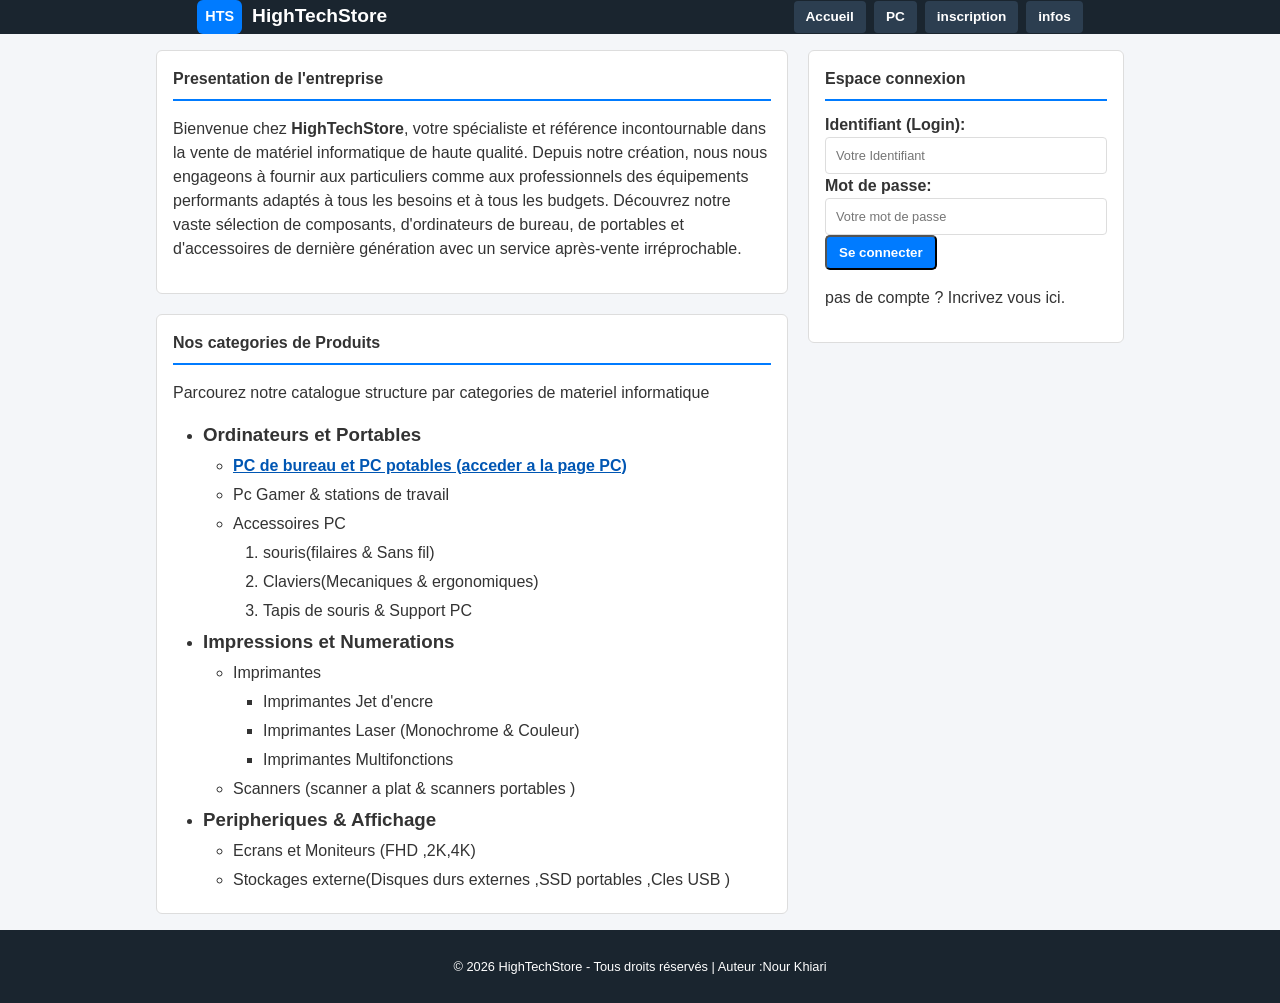
==== index.html @ 8694913e "index" ====
<!DOCTYPE html>
<html lang="en">
<head>
    <meta charset="UTF-8">
    <meta name="viewport" content="width=device-width, initial-scale=1.0">
    <title>Document</title>
    <link rel="stylesheet" href="style/style.css">
</head>
<body>
    <header>
        <div class="logo">
            <span class="logo-icon">HTS</span>
            <span class="logo-text">HighTechStore</span>
        </div>
        <nav>
            <a href="index.html" class="" >Accueil</a>
            <a href="pages/pc.html">PC</a>
            <a href="pages/inscription.html">inscription</a>
            <a href="pages/infos.html ">infos</a>
        </nav>
    </header>
    <main>
        <div class="p1">
            <section class="presentation">
                <h2>Presentation de l'entreprise</h2>
                <p>Bienvenue chez <strong>HighTechStore</strong>, votre spécialiste et référence
                    incontournable dans la vente de matériel informatique de haute qualité.
                    Depuis notre création, nous nous engageons à fournir aux particuliers 
                    comme aux professionnels des équipements performants adaptés à tous
                    les besoins et à tous les budgets.
                    Découvrez notre vaste sélection de composants, d'ordinateurs de
                    bureau, de portables et d'accessoires de dernière génération avec
                    un service après-vente irréprochable.
                </p>
            </section>
            <section class="categories">
                <h2>Nos categories de Produits</h2>
                <p>Parcourez notre catalogue structure par categories 
                    de materiel informatique
                </p>
                <ul>
                    <li><h3>Ordinateurs et Portables</h3>
                    <ul>
                        <li><a href="pages/pc.html">PC de bureau et PC potables (acceder a la page PC)</a></li>
                        <li>Pc Gamer & stations de travail</li>
                        <li>Accessoires PC
                            <ol>
                                <li>souris(filaires & Sans fil)</li>
                                <li>Claviers(Mecaniques & ergonomiques)</li>
                                <li>Tapis de souris & Support PC</li>
                            </ol>
                        </li>

                    </ul>
                    </li>
                
                    <li><h3>Impressions et Numerations</h3>
                    <ul>
                        <li>Imprimantes
                            <ul>
                                <li>Imprimantes Jet d'encre</li>
                                <li>Imprimantes Laser (Monochrome & Couleur)</li>
                                <li>Imprimantes Multifonctions</li>
                            </ul>
                        </li>
                        <li>Scanners (scanner a plat & scanners portables )</li>

                    </ul>
                    </li>
                    <li><h3>Peripheriques & Affichage</h3>
                    <ul>
                        <li>Ecrans et Moniteurs (FHD ,2K,4K)</li>
                        <li>Stockages externe(Disques durs externes ,SSD portables ,Cles USB )

                        </li>
                    </ul>
                </li>
                </ul>

            </section>
        </div>
        <aside class="p2">
            <section class="connexion">
                <h2>Espace connexion</h2>
                <form >
                    <label for="login">Identifiant (Login):</label>
                    <input type="text" id="login" name="login" placeholder="Votre Identifiant">
                    <label for="mdp">Mot de passe:</label>
                    <input type="password" id="mdp" name="mdp" placeholder="Votre mot de passe">
                    <button type="submit">Se connecter</button>
                </form>
                <p>pas de compte ? <a href="pages/inscription.html"></a>Incrivez vous ici.</p>

            </section>
        </aside>
    </main>
    <footer>
        <p>© 2026 HighTechStore - Tous droits réservés | Auteur :Nour Khiari</p>
    </footer>
    
</body>
</html>
---- style/style.css ----
:root{

   --primary-color:#007bff;
   --primary-hover:#0056b3;
   --dark-header:#1a252f;
   --dark-nav:#2c3e50;
   --dark-sub-header:#344495e;
   --bg-body:#f4f6f9;
   --bg-card:#ffffff;
   --bg-search:#e9ecef;
   --bg-placeholder:#e2e8f0;
   --text-primary:#333333;
   --text-muted: #4a5568;         
   --text-light: #ffffff;  
   --text-placeholder:#e2e8f0;
   --text-price:#d9534f;
   --border-color:#dddddd;
   --border-table:#cccccc;
   --border-placeholder:#cbd5e1;

}
* {
    box-sizing: border-box;
}
body{

    margin: 0;
    font-family: Arial, Helvetica, sans-serif;
    line-height: 1.5;
    color: var(--text-primary);
    background: var(--bg-body);
    min-height: 100vh;
    display: grid;
    grid-template-rows: auto 1fr auto;

}
header{
    background: var(--dark-header);
    color: var(--text-light);
    padding: 12px 16 px;
    display: flex;
    flex-direction: column;
    gap: 12px;
}
.logo{
    display: flex;
    align-items: center;
    gap:10px;
}
.logo-icon {

    background: var(--primary-color);
    padding: 6px 8px;
    border-radius: 6px;
    font-weight: bold;
    font-size: 0.9rem;

}
.logo-text{
    font-size: 1.2rem;
    font-weight: bold;
}
nav{
    display: flex;
    gap: 8px;
}
nav a{
    background: var(--dark-nav);
    color: var(--text-light);
    text-decoration: none;
    padding:6px 12px ;
    border-radius: 4px;
    font-size: 0.85rem;
    font-weight: bold;

}
nav a:hover{background: var(--primary-hover);}
nav a.active{background: var(--primary-color);}
main{

    display: grid;
    grid-template-columns: 1fr;
    gap:20px;
    padding:16px;
    width: 100%;
    max-width: 1000px;
    margin: 0 auto;


}
.p1{
    display: grid;
    gap: 20px;
    align-items: start;

}
.p2{
    align-self: start;

}
.presentation,.categories,.connexion{
    background-color: var(--bg-card);
    border: 1px solid var(--border-color);
    border-radius: 6px;
    padding: 16px;

}
h2{
    font-size: 1rem;
    margin:0 0 12px;
    padding-bottom: 8px;
    border-bottom:2px solid var(--primary-color) ;
}
.categories ul,.categories ol {
    margin: 5px 0;
    padding-left: 25px;
}
.categories li {margin: 5px ;}
.categories h3{
    display: inline;
    font-family: 0.9rem;
}
a{color: var(--primary-hover);}
.categories a {font-weight: bolder;}
form{
    display: flex;
    flex-direction: column;
    margin-bottom: 12px;
}
label{font-weight: bold;}
input{
    padding: 10px;
    border: 1px solid var(--border-color);
    border-radius: 4px;
    font-size: 0.8rem;
}
button{
    align-self: flex-start;
    background-color: var(--primary-color);
    color: var(--text-light);
    padding: 8px 12px;
    border-radius: 5px;
    font-weight: bold;
}
footer {
  background: var(--dark-header);
  color: var(--text-light);
  text-align: center;
  padding: 14px;
  font-size: 0.8rem;
}
@media (min-width:800px ) {
    header{
        flex-direction: row;
        justify-content: space-around;
        align-items: center;
    }
    main{
        grid-template-columns: 2fr 1fr;
    }
    
}
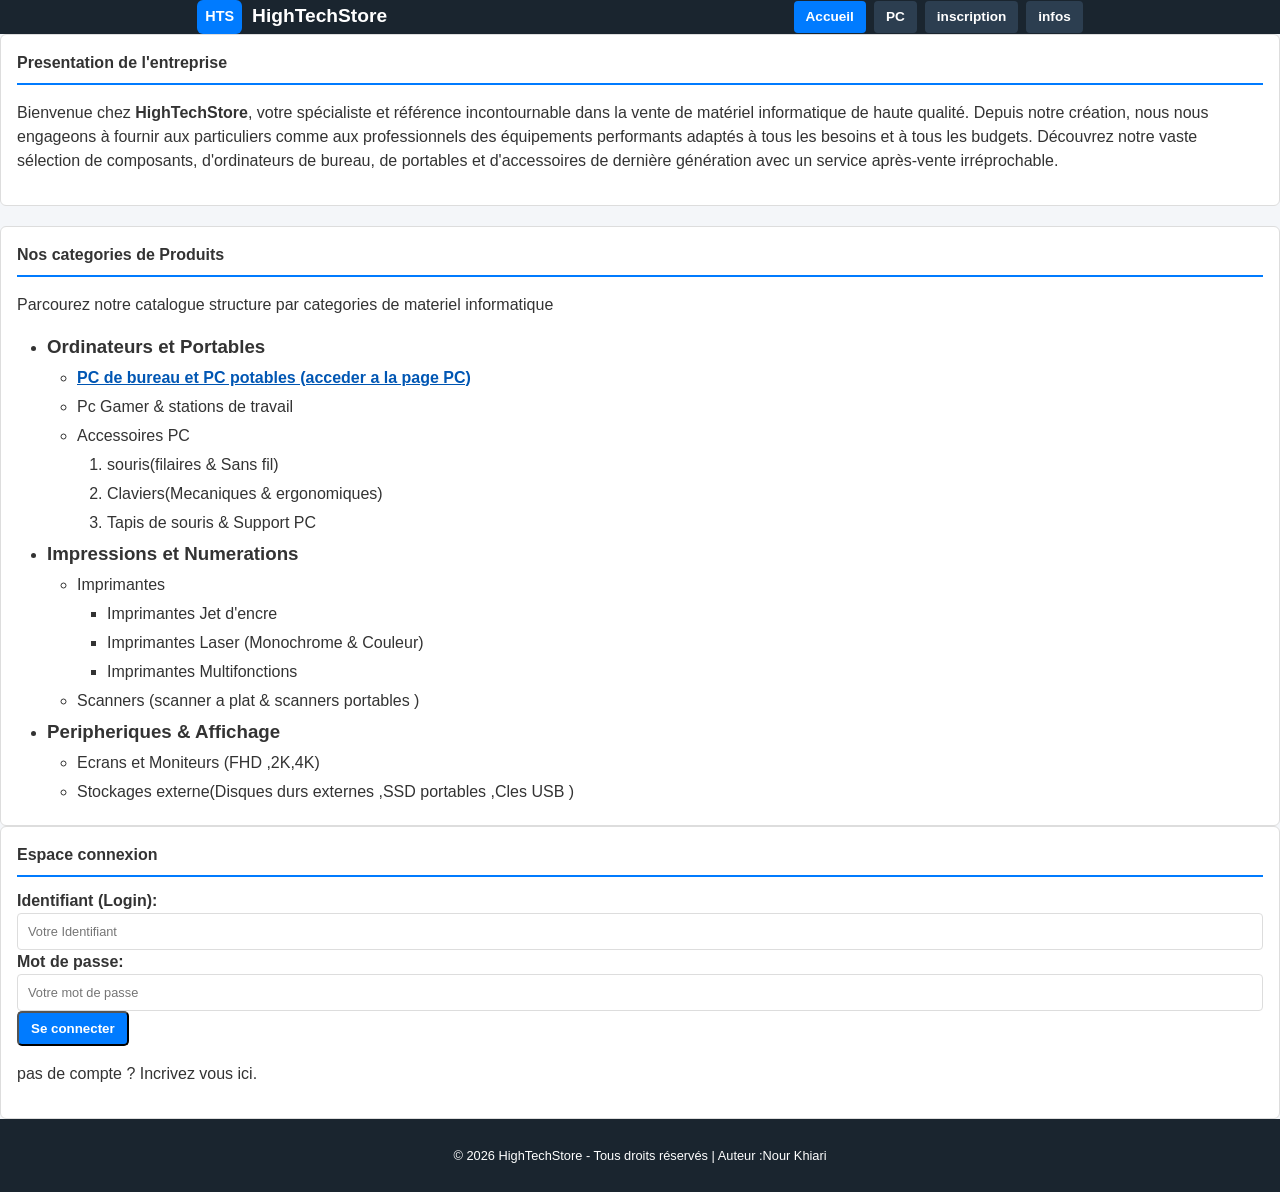
==== commit 086b30e9: "page pc terminee" ====
--- a/index.html
+++ b/index.html
@@ -13,7 +13,7 @@
             <span class="logo-text">HighTechStore</span>
         </div>
         <nav>
-            <a href="index.html" class="" >Accueil</a>
+            <a href="index.html" class="b" >Accueil</a>
             <a href="pages/pc.html">PC</a>
             <a href="pages/inscription.html">inscription</a>
             <a href="pages/infos.html ">infos</a>
--- a/style/style.css
+++ b/style/style.css
@@ -1,23 +1,23 @@
-:root{
-
-   --primary-color:#007bff;
-   --primary-hover:#0056b3;
-   --dark-header:#1a252f;
-   --dark-nav:#2c3e50;
-   --dark-sub-header:#344495e;
-   --bg-body:#f4f6f9;
-   --bg-card:#ffffff;
-   --bg-search:#e9ecef;
-   --bg-placeholder:#e2e8f0;
-   --text-primary:#333333;
-   --text-muted: #4a5568;         
-   --text-light: #ffffff;  
-   --text-placeholder:#e2e8f0;
-   --text-price:#d9534f;
-   --border-color:#dddddd;
-   --border-table:#cccccc;
-   --border-placeholder:#cbd5e1;
-
+:root { 
+    --primary-color: #007bff; 
+    --primary-hover: #0056b3; 
+    --dark-header: #1a252f;  
+    --dark-nav: #2c3e50;    
+    --dark-sub-header: #34495e;   
+    --bg-body: #f4f6f9;              
+    --bg-card: #ffffff;  
+    --bg-search: #e9ecef;            
+    --bg-placeholder: #e2e8f0; 
+           
+    --text-primary: #333333;     
+    --text-muted: #4a5568;         
+    --text-light: #ffffff;       
+    --text-placeholder: #64748b;    
+    --text-price: #d9534f;      
+     
+    --border-color: #dddddd;         
+    --border-table: #cccccc;         
+    --border-placeholder: #cbd5e1;   
 }
 * {
     box-sizing: border-box;
@@ -34,6 +34,9 @@
     grid-template-rows: auto 1fr auto;
 
 }
+main{
+    grid-row: 2;
+}
 header{
     background: var(--dark-header);
     color: var(--text-light);
@@ -75,19 +78,12 @@
 
 }
 nav a:hover{background: var(--primary-hover);}
-nav a.active{background: var(--primary-color);}
-main{
-
-    display: grid;
-    grid-template-columns: 1fr;
-    gap:20px;
-    padding:16px;
-    width: 100%;
-    max-width: 1000px;
-    margin: 0 auto;
-
-
-}
+
+.pc{
+    display: flex;
+    flex-direction: column;
+}
+
 .p1{
     display: grid;
     gap: 20px;
@@ -133,6 +129,7 @@
     border: 1px solid var(--border-color);
     border-radius: 4px;
     font-size: 0.8rem;
+    color: var(--text-placeholder);
 }
 button{
     align-self: flex-start;
@@ -149,6 +146,77 @@
   padding: 14px;
   font-size: 0.8rem;
 }
+.b{
+    background-color: var(--primary-color);
+}
+table{
+    border: 2px solid var(--border-table);
+    border-collapse: collapse;
+    text-align: center;
+    
+   
+}
+th,tr,td{
+    border: 1px solid var(--border-table);
+    
+}
+.p{
+    color: var(--text-price);
+    font-weight: bold;
+
+}
+table img {
+    width: 75px;
+    height: 65px;
+    object-fit: contain;
+}
+input[type="button"]{
+    width: 100px;
+    background-color: var(--primary-color);
+    color: var(--text-light);
+    font-weight: bold;
+}
+
+th{
+    color: var(--text-light);
+    background-color: var(--dark-header);
+}
+.recherche {
+  display: flex;
+  flex-direction: row;    
+  flex-wrap: wrap;
+  gap: 12px;
+  background: var(--bg-search);
+  padding: 12px;
+  border-radius: 6px;
+  margin-bottom: 16px;
+}
+
+select {
+  padding: 8px;
+  border: 1px solid var(--border-color);
+  border-radius: 4px;
+  background: var(--bg-card);
+  font-size: 0.85rem;
+}
+.recherche button {
+  align-self: flex-end;   
+  flex: 0 0 auto;         
+  margin: 0;
+}
+
+.champ {
+  display: flex;
+  flex-direction: column;
+  gap: 1px;
+  flex: 1 1 200px;        
+}
+
+      
+
+
+
+
 @media (min-width:800px ) {
     header{
         flex-direction: row;
@@ -159,4 +227,4 @@
         grid-template-columns: 2fr 1fr;
     }
     
-}+}
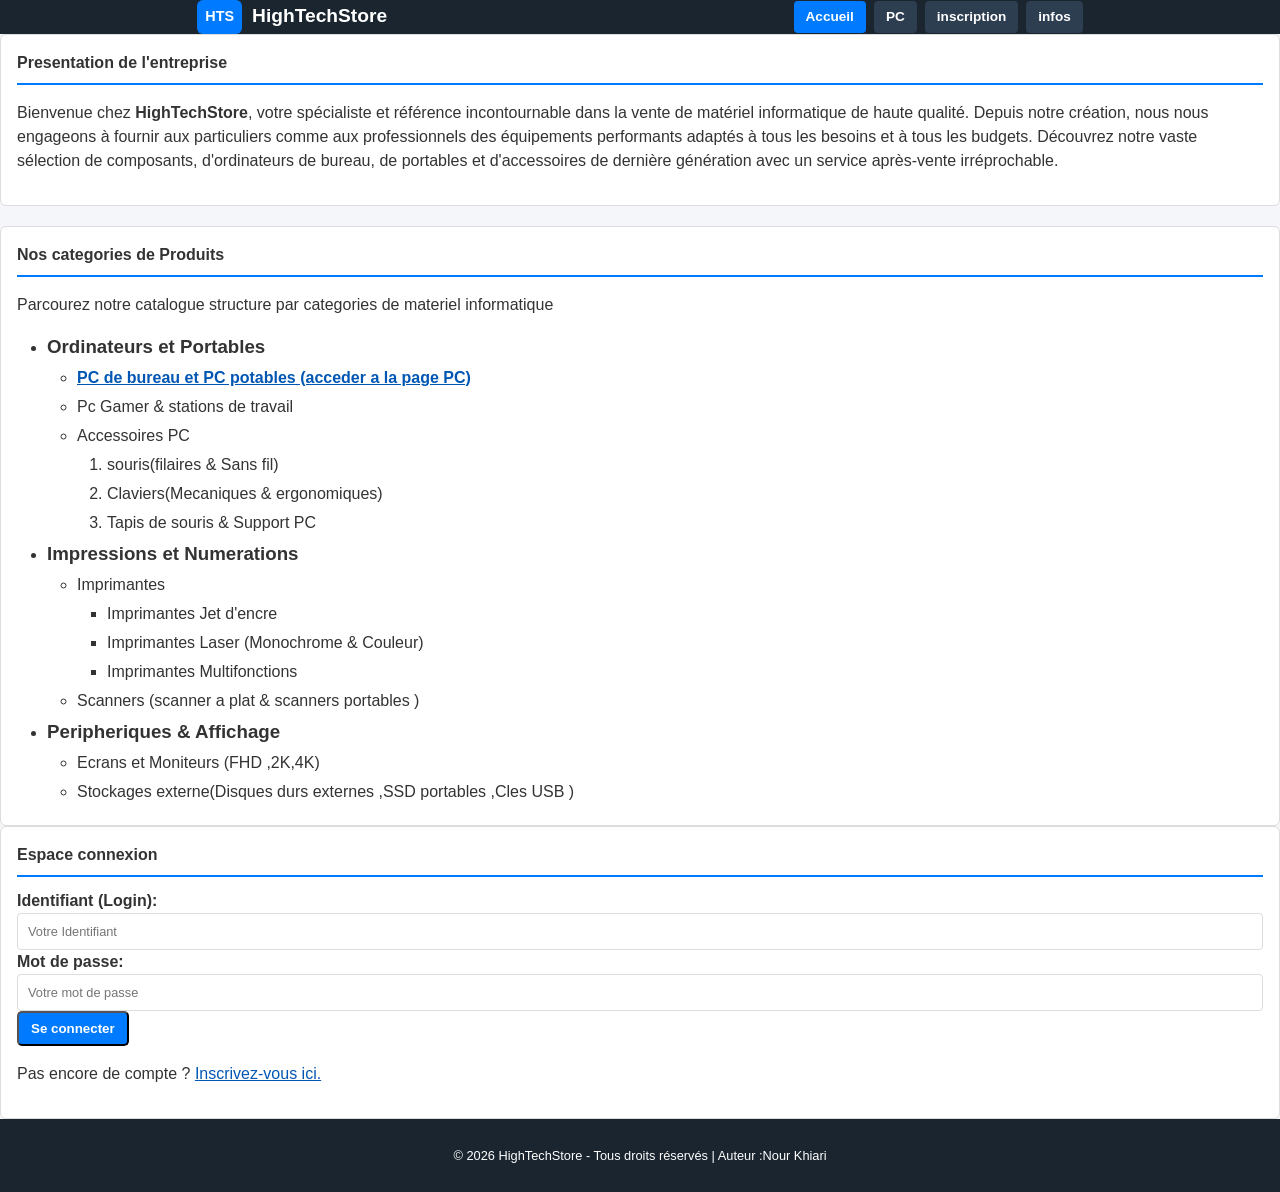
==== commit 7c6f961f: "inscrip termine" ====
--- a/index.html
+++ b/index.html
@@ -89,7 +89,7 @@
                     <input type="password" id="mdp" name="mdp" placeholder="Votre mot de passe">
                     <button type="submit">Se connecter</button>
                 </form>
-                <p>pas de compte ? <a href="pages/inscription.html"></a>Incrivez vous ici.</p>
+                <p>Pas encore de compte ? <a href="pages/inscription.html">Inscrivez-vous ici.</a></p>
 
             </section>
         </aside>
--- a/style/style.css
+++ b/style/style.css
@@ -211,6 +211,79 @@
   gap: 1px;
   flex: 1 1 200px;        
 }
+/* ===== Page Inscription ===== */
+.grille-formulaire {
+  display: grid;
+  grid-template-columns: 1fr;   /* mobile : une seule colonne */
+  gap: 16px;
+}
+
+.champ {
+  display: flex;
+  flex-direction: column;
+  gap: 6px;
+}
+
+.titre-champ {
+  font-weight: bold;
+}
+
+.radios {
+  display: flex;
+  justify-content: space-around;
+  gap: 16px;
+}
+
+.radios label {
+  font-weight: normal;
+  display: flex;
+  align-items: center;
+  gap: 6px;
+}
+
+textarea {
+  padding: 8px;
+  border: 1px solid var(--border-color);
+  border-radius: 4px;
+  font-family: inherit;
+  resize: vertical;
+}
+
+.grille-formulaire button {
+  justify-self: start;
+}
+
+
+
+dt {
+  font-weight: bold;
+  color: var(--primary-color);
+  border-left: 3px solid var(--primary-color);
+  padding-left: 8px;
+  margin-top: 1px;
+}
+
+dd {
+  margin: 4px 0 0;
+  color: var(--text-muted);
+}
+
+.horaires th,
+.horaires td {
+  border: 1px solid var(--border-table);
+  padding: 8px;
+  text-align: center;
+}
+
+.horaires tr:first-child th {
+  background: var(--dark-header);
+  color: var(--text-light);
+}
+
+.horaires .saison {
+  background: var(--dark-sub-header);
+  color: var(--text-light);
+}
 
       
 
@@ -226,5 +299,13 @@
     main{
         grid-template-columns: 2fr 1fr;
     }
+      .grille-formulaire {
+    grid-template-columns: repeat(3, 1fr);   
+    }
+
+    .champ-large,
+    .grille-formulaire button {
+      grid-column: 1 / -1;                     
+     }
     
 }
